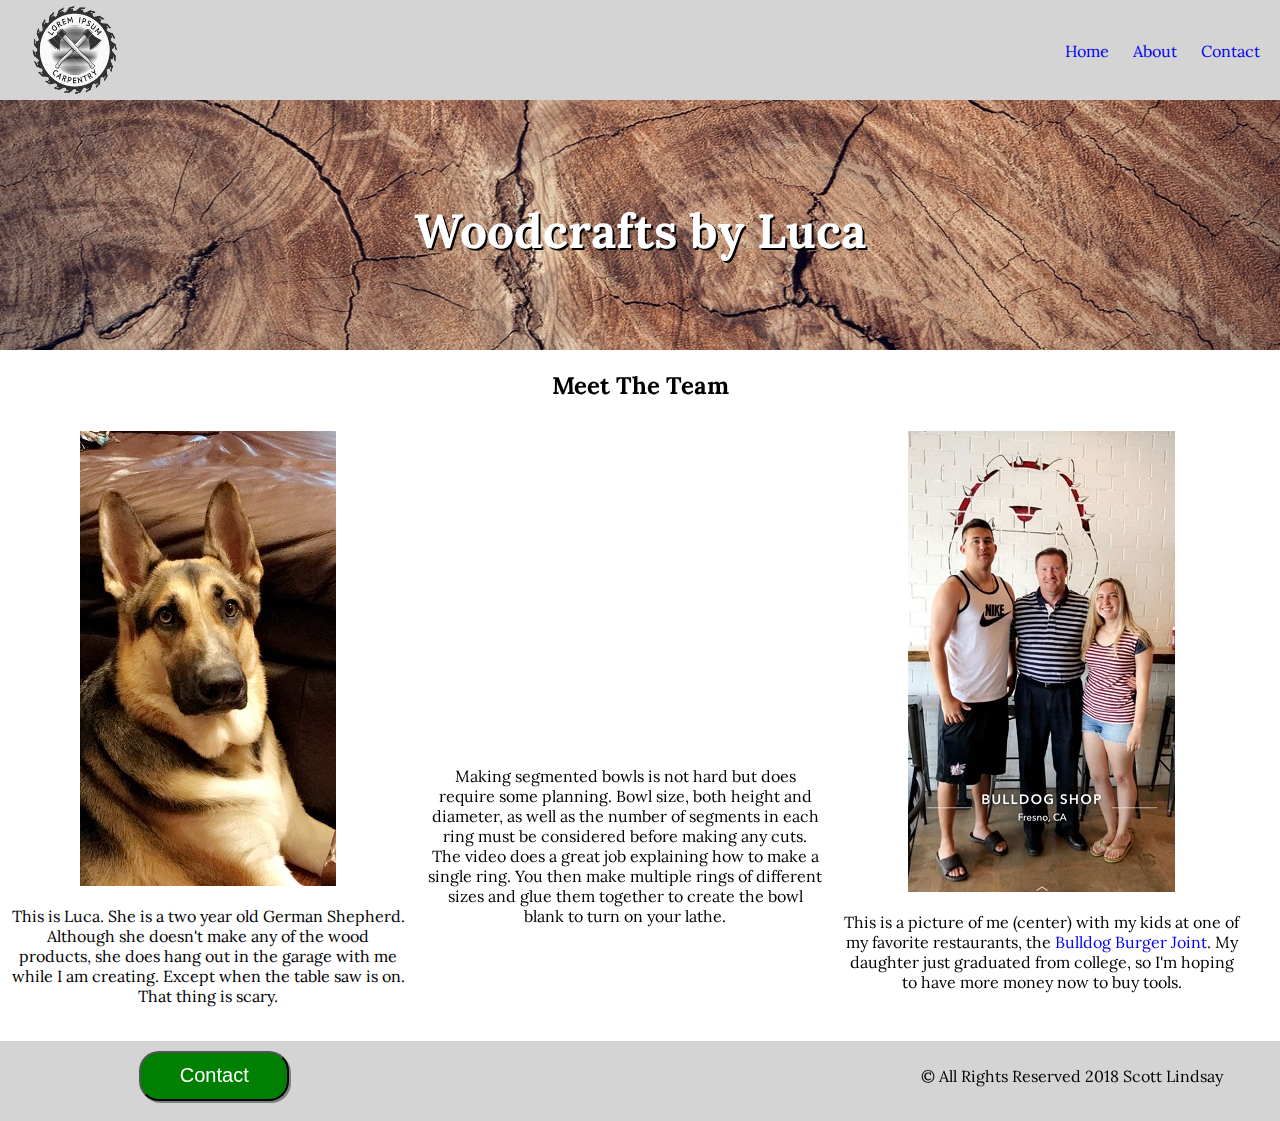
==== about.html @ 1b002051 "initial upload" ====
<!DOCTYPE html>
<html>
  <head>
    <meta lang="en-us">
    <meta charset="UTF-8">
    <meta name="viewport" content="width=device-width,initial-scale=1">
    <meta name="author" content="Scott Lindsay">
    <meta name="description" content="A combination of my custom woodcrafts and my German Shepherd">
    <meta name="keywords" content="woodcrafts,woodturning,pens,bowls,german,shepherd">
    <link rel="stylesheet" href="css/styles.css" type="text/css" />
    <link href="https://fonts.googleapis.com/css?family=Lora:400,700" rel="stylesheet">
    <link rel="stylesheet" href="https://use.fontawesome.com/releases/v5.0.13/css/all.css" integrity="sha384-DNOHZ68U8hZfKXOrtjWvjxusGo9WQnrNx2sqG0tfsghAvtVlRW3tvkXWZh58N9jp" crossorigin="anonymous">
    <title>Woodcrafts by Luca</title>
  </head>
  
  <body>
    <!--start of nav-->
      <nav class="nav-bar">
        <a href="https://www.google.com/" target="_blank"><img src="images\carpentry-logo.png" alt="Carpentry Logo" id="logo" /></a>
          <ul class="nav-items">
              <li class="list-items"><a class="menu-items" href="index.html">Home</a></li>
              <li class="list-items"><a class="menu-items" href="about.html">About</a></li>
              <li class="list-items"><a class="menu-items" href="contact.html">Contact</a></li>
          </ul>
      </nav>
      <!--end of nav-->
      <!--start of banner-->
      <main>
      <div class="banner">
        <div class="banner-text-background">
          <p class="banner-text">Woodcrafts by Luca</p>
        </div>
      </div>
      </main>
      <!--end of banner-->
      <!--start of body-->
    <section class="about-container">
      <h2 class="about-headline">Meet The Team</h2>
        <div class="about-column">
          <img class="luca-pic" src="images/luca.jpg" alt="This is Luca"></img>
          <p>This is Luca. She is a two year old German Shepherd. Although she doesn't make any of the wood products, she does hang out in the garage with me while I am creating. Except when the table saw is on. That thing is scary.</p>
        </div>
        <div class="about-column">
          <iframe width="450" height="315" src="https://www.youtube.com/embed/hEk8zcwP1TQ?rel=0" frameborder="0" allow="autoplay; encrypted-media" allowfullscreen></iframe>
          <!--<iframe width="450" height="315" src="https://www.youtube.com/embed/sFMc30jewXw?rel=0" frameborder="0" allow="autoplay; encrypted-media" allowfullscreen></iframe>-->
          <p>Making segmented bowls is not hard but does require some planning. Bowl size, both height and diameter, as well as the number of segments in each ring must be considered before making any cuts. The video does a great job explaining how to make a single ring. You then make multiple rings of different sizes and glue them together to create the bowl blank to turn on your lathe.</p>
        </div>
        <div class="about-column">
          <img class="us-pic" src="images/us.jpg" alt="This is Us"></img>
          <p>This is a picture of me (center) with my kids at one of my favorite restaurants, the <a class="bulldog-link" href="https://www.facebook.com/Bulldogburgerjoint/" target="_blank">Bulldog Burger Joint</a>. My daughter just graduated from college, so I'm hoping to have more money now to buy tools.</p>
        </div>
      </div>
    </section>
    <!--end of body-->
    <!--start of footer-->
    <footer class="footer">
      <div class="footer-container">
        <div class="footer-column">
          <a href="contact.html"><button class="footer-button">Contact</button></a>
        </div>
        <ul class="footer-column">
            <li class="footer-items"><a href="https://www.facebook.com/scottrlindsay" target="_blank"><i class="icon fab fa-facebook-square fa-3x"></i></a></li>
            <li class="footer-items"><a href="https://www.etsy.com/shop/WoodcraftsByLuca" target="_blank"><i class="icon fab fa-etsy fa-3x"></i></a></li>
            <li class="footer-items"><a href="https://www.instagram.com/woodcraftsbyluca/" target="_blank"><i class="icon fab fa-instagram fa-3x"></i></a></li>
        </ul>
        <div class="footer-column">
          <div id="copyright">
            <p>&copy All Rights Reserved 2018 Scott Lindsay</p>
          </div>
        </div>
      </div> 
    </footer>
    <!--end of footer-->
  </body>
  
</html>
---- css/styles.css ----
body {
    margin: 0 auto;
    font-family: 'Lora', serif;
}

.nav-bar {
   background-color: rgba(212, 212, 212, 1);
   height: 100px;
   width: 100%;
   top: 0px;
   position: fixed;
}

#logo {
   height: 100%;
   width: 100px;
   margin-left: 25px;
}

.nav-items {
   float: right;
}

.list-items {
   list-style-type: none;
   display: inline-block;
   margin-right: 20px;
   margin-top: 25px;
   color: #000;
}

.menu-items:hover {
   color: #fff;
}

li a {
   text-decoration: none;
}

/*a:hover {*/
/*   color: #fff;*/
/*}*/

.banner {
   background-image: url('../images/wood-banner.jpeg');
   height: 250px;
   width: 100%;
   margin-top: 100px;
   background-size: 100% 100%;
   background-position: center;
}

.banner-text {
   margin-top: 75px;
   padding-top: 100px;
   color: #fff;
   font-size: 48px;
   text-align: center;
   font-weight: 700;
   text-shadow: 2px 2px black;
}

.body {
   width: 100%;
}

.column {
   display: inline-block;
   margin: 10px;
   width: 48%;
   height: 400px;
   border: 2px solid rgba(212, 212, 212, 1);
}

.about-headline {
   color: #000;
   text-align: center;
}

.about-column {
   display: inline-block;
   float: left;
   margin: 10px;
   width: 31%;
   height: 600px;
   /*border: 2px solid rgba(212, 212, 212, 1);*/
   text-align: center;
}

.footer {
   width: 100%;
   height: 80px;
   background-color: rgba(212, 212, 212, 1);
   clear: both;
}

.footer-column {
   display: inline-block;
   margin: 0 auto;
   width: 32%;
}

.footer-button {
   background-color: #008000;
   color: #fff;
   height: 50px;
   width: 150px;
   font-size: 20px;
   border-radius: 20px;
   margin-left: 34%;
   margin-top: 10px;
   box-shadow: 2px 2px #808080;
}

.footer-button:hover {
   background-color: #fff;
   color: #008000;
}
   
.icon {
   color: #008000;
}

.icon:hover {
   color: #fff;
}

.footer-items {
   list-style-type: none;
   display: inline-block;
   margin-left: 80px;
   margin-top: 10px;
}

#copyright {
   text-align: center;
   margin-top: 10px;
}
   
/*--contact styles--*/

.contact-form {
   margin-left: 50px;
   width: 500px;
   height: 1150px;
   margin: 0 auto;
   margin-top: 50px;
}
   
/*--about styles--*/

.bulldog-link {
   text-decoration: none;
}

/*--index styles*/

.bowl {
   float: right;
}
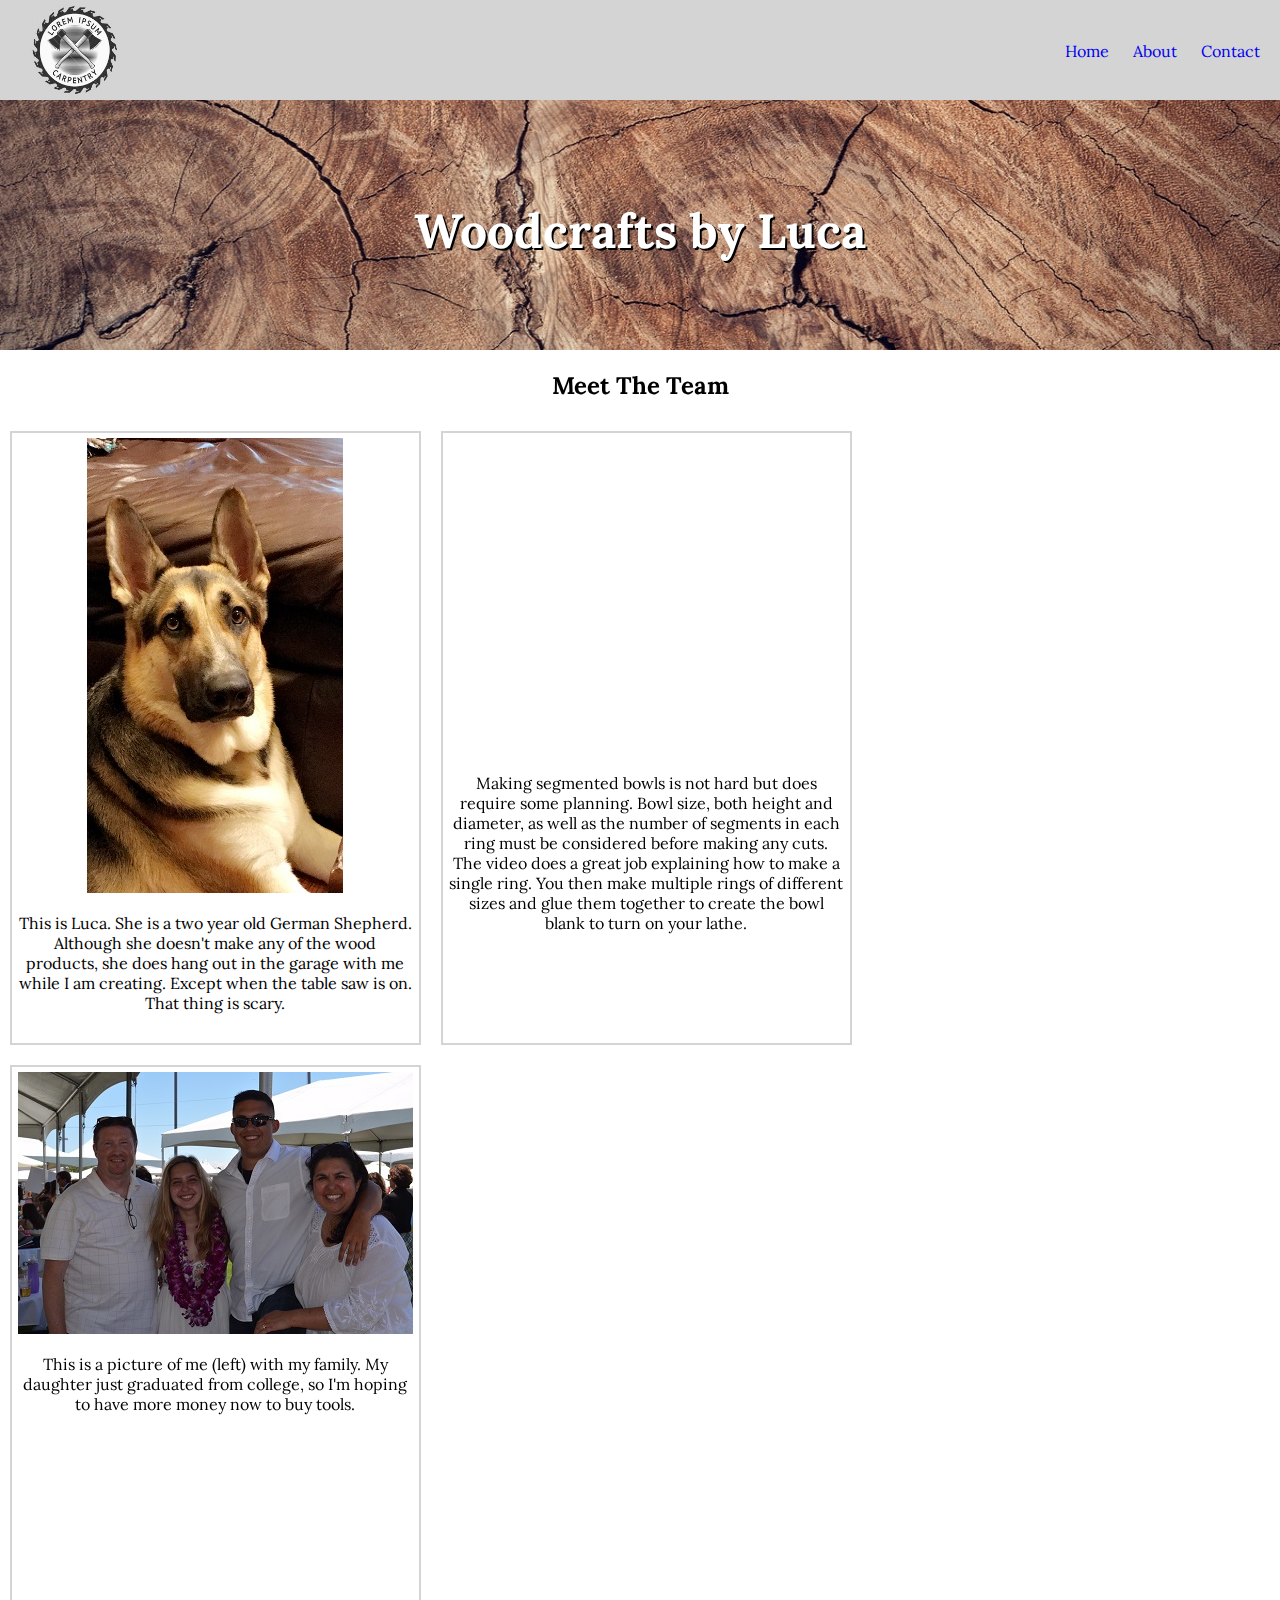
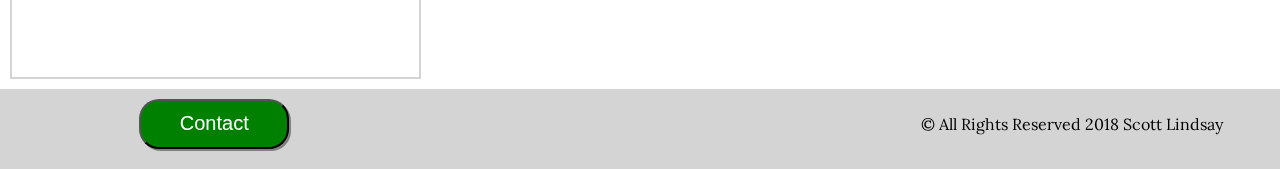
==== commit 2e5a55ec: "updated about.html" ====
--- a/about.html
+++ b/about.html
@@ -46,8 +46,8 @@
           <p>Making segmented bowls is not hard but does require some planning. Bowl size, both height and diameter, as well as the number of segments in each ring must be considered before making any cuts. The video does a great job explaining how to make a single ring. You then make multiple rings of different sizes and glue them together to create the bowl blank to turn on your lathe.</p>
         </div>
         <div class="about-column">
-          <img class="us-pic" src="images/us.jpg" alt="This is Us"></img>
-          <p>This is a picture of me (center) with my kids at one of my favorite restaurants, the <a class="bulldog-link" href="https://www.facebook.com/Bulldogburgerjoint/" target="_blank">Bulldog Burger Joint</a>. My daughter just graduated from college, so I'm hoping to have more money now to buy tools.</p>
+          <img class="us-pic" src="images/us-1.jpg" alt="This is Us"></img>
+          <p>This is a picture of me (left) with my family. My daughter just graduated from college, so I'm hoping to have more money now to buy tools.</p>
         </div>
       </div>
     </section>
--- a/css/styles.css
+++ b/css/styles.css
@@ -2,6 +2,8 @@
     margin: 0 auto;
     font-family: 'Lora', serif;
 }
+
+/*--nav styles--*/
 
 .nav-bar {
    background-color: rgba(212, 212, 212, 1);
@@ -37,9 +39,7 @@
    text-decoration: none;
 }
 
-/*a:hover {*/
-/*   color: #fff;*/
-/*}*/
+/*--banner styles--*/
 
 .banner {
    background-image: url('../images/wood-banner.jpeg');
@@ -60,32 +60,13 @@
    text-shadow: 2px 2px black;
 }
 
+/*--body styles--*/
+
 .body {
    width: 100%;
 }
 
-.column {
-   display: inline-block;
-   margin: 10px;
-   width: 48%;
-   height: 400px;
-   border: 2px solid rgba(212, 212, 212, 1);
-}
-
-.about-headline {
-   color: #000;
-   text-align: center;
-}
-
-.about-column {
-   display: inline-block;
-   float: left;
-   margin: 10px;
-   width: 31%;
-   height: 600px;
-   /*border: 2px solid rgba(212, 212, 212, 1);*/
-   text-align: center;
-}
+/*--footer styles--*/
 
 .footer {
    width: 100%;
@@ -149,15 +130,72 @@
    
 /*--about styles--*/
 
-.bulldog-link {
-   text-decoration: none;
+/*.bulldog-link {*/
+/*   text-decoration: none;*/
+/*}*/
+
+.about-headline {
+   color: #000;
+   text-align: center;
+}
+
+.about-column {
+   display: inline-block;
+   float: left;
+   margin: 10px;
+   width: 31%;
+   height: 600px;
+   border: 2px solid rgba(212, 212, 212, 1);
+   text-align: center;
+   padding: 5px;
 }
 
 /*--index styles*/
 
-.bowl {
-   float: right;
-}
-
-
-
+.bowl1 {
+   float: right;
+}
+
+.pen1 {
+   float: right;
+}
+
+/*.bowl-link {*/
+/*   text-decoration: none;*/
+/*}*/
+
+.column {
+   display: inline-block;
+   float: left;
+   margin: 0 auto;
+   margin: 10px;
+   width: 47%;
+   height: 300px;
+   border: 2px solid rgba(212, 212, 212, 1);
+   padding: 5px;
+}
+
+/*--gallery syles--*/
+
+.column-gallery {
+   width: 23%;
+   height: 300px;
+   float: left;
+   margin: 0 auto;
+   margin: 20px 5px 5px 20px;
+   border: 2px solid rgba(212, 212, 212, 1);
+}
+
+/*.gallery-link {*/
+/*   text-decoration: none;*/
+/*}*/
+
+.gallery {
+   float: right;
+   padding: 5px;
+   text-align: center;
+}
+
+.gallery:hover {
+   transform: scale(1.5);
+}
